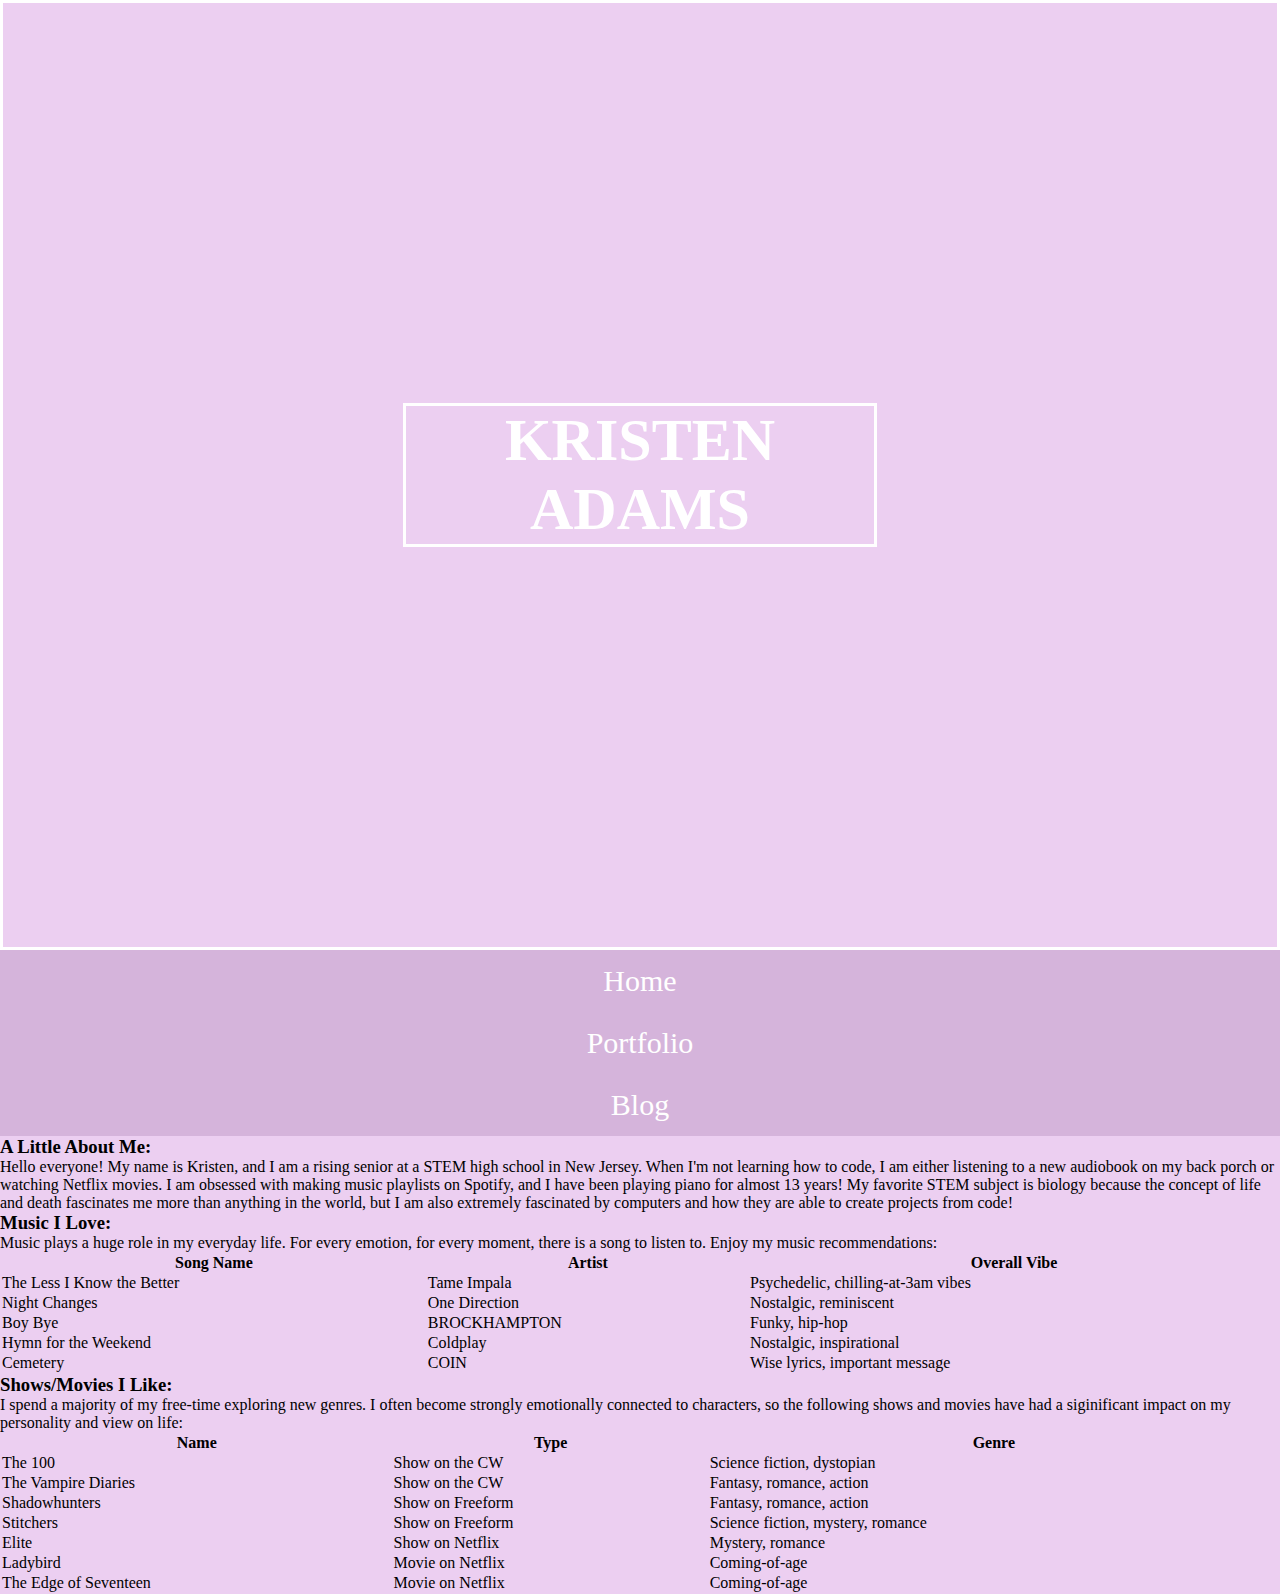
==== index.html @ 0c172a2a "🐦👔 Checkpoint ./styles.css:20595765/3504 ./index.html:20595765/18144" ====
<!DOCTYPE html>
<html>
  <head>
    <!-- added title for my website -->
    <title>KRISTEN ADAMS</title>

    <meta charset="utf-8" />
    <meta http-equiv="X-UA-Compatible" content="IE=edge" />
    <meta name="viewport" content="width=device-width, initial-scale=1" />
    <link rel="stylesheet" href="/styles.css" />
    <script src="/script.js" defer></script>
  </head>

  <body>
    <!-- added heading with the name of my website -->
    <div class="header">
      <h1 style="border: 3px; border-style:solid; border-color:#FFFFFF;">KRISTEN ADAMS</h1>
    </div>
    <div>
      <nav>
        <ul>
          <li><a href="index.html">Home</a></li>
          <li><a href="portfolio.html">Portfolio</a></li>
          <li><a href="blog.html">Blog</a></li>
        </ul>
      </nav>
    </div>
    <div>
      <h3>
        A Little About Me:
      </h3>
    </div>
    <div>
      <p>
        Hello everyone! My name is Kristen, and I am a rising senior at a STEM
        high school in New Jersey. When I'm not learning how to code, I am
        either listening to a new audiobook on my back porch or watching Netflix
        movies. I am obsessed with making music playlists on Spotify, and I have
        been playing piano for almost 13 years! My favorite STEM subject is
        biology because the concept of life and death fascinates me more than
        anything in the world, but I am also extremely fascinated by computers
        and how they are able to create projects from code!
      </p>
    </div>

    <!-- added table with my favorite music -->

    <div>
      <h3>
        Music I Love:
      </h3>

      <p>
        Music plays a huge role in my everyday life. For every emotion, for
        every moment, there is a song to listen to. Enjoy my music
        recommendations:
      </p>
      <table style="width:100%">
        <tr>
          <th>Song Name</th>
          <th>Artist</th>
          <th>Overall Vibe</th>
        </tr>
        <tr>
          <td>The Less I Know the Better</td>
          <td>Tame Impala</td>
          <td>Psychedelic, chilling-at-3am vibes</td>
        </tr>
        <tr>
          <td>Night Changes</td>
          <td>One Direction</td>
          <td>Nostalgic, reminiscent</td>
        </tr>
        <tr>
          <td>Boy Bye</td>
          <td>BROCKHAMPTON</td>
          <td>Funky, hip-hop</td>
        </tr>
        <tr>
          <td>Hymn for the Weekend</td>
          <td>Coldplay</td>
          <td>Nostalgic, inspirational</td>
        </tr>
        <tr>
          <td>Cemetery</td>
          <td>COIN</td>
          <td>Wise lyrics, important message</td>
        </tr>
      </table>
    </div>
    <!-- added table with my favorite shows and movies -->
    <div>
      <h3>
        Shows/Movies I Like:
      </h3>

      <p>
        I spend a majority of my free-time exploring new genres. I often become
        strongly emotionally connected to characters, so the following shows and
        movies have had a siginificant impact on my personality and view on
        life:
      </p>
      <table style="width:100%">
        <tr>
          <th>Name</th>
          <th>Type</th>
          <th>Genre</th>
        </tr>
        <tr>
          <td>The 100</td>
          <td>Show on the CW</td>
          <td>Science fiction, dystopian</td>
        </tr>
        <tr>
          <td>The Vampire Diaries</td>
          <td>Show on the CW</td>
          <td>Fantasy, romance, action</td>
        </tr>
        <tr>
          <td>Shadowhunters</td>
          <td>Show on Freeform</td>
          <td>Fantasy, romance, action</td>
        </tr>
        <tr>
          <td>Stitchers</td>
          <td>Show on Freeform</td>
          <td>Science fiction, mystery, romance</td>
        </tr>
        <tr>
          <td>Elite</td>
          <td>Show on Netflix</td>
          <td>Mystery, romance</td>
        </tr>
        <tr>
          <td>Ladybird</td>
          <td>Movie on Netflix</td>
          <td>Coming-of-age</td>
        </tr>
        <tr>
          <td>The Edge of Seventeen</td>
          <td>Movie on Netflix</td>
          <td>Coming-of-age</td>
        </tr>
      </table>
    </div>

    <!-- added a navigation bar  -->
  </body>
</html>
---- styles.css ----
/* added a background color or image to my website */
body {
  background-color: #ECCFF1;
}

h1 {
  color: #FFFFFF;
}

/* created a new style rule by the class attribute and style the header section(s) of my website */

h1 {
  text-align: center;
}

.header {
  padding: 400px;
  text-align: center;
  background-image: url("https://images-wixmp-ed30a86b8c4ca887773594c2.wixmp.com/f/2c71f31c-d62e-4c14-b189-42d2fa1e0046/dai2dfu-a92854d5-e26d-4ce8-ab96-c2e6dd7eeb58.gif?token=eyJ0eXAiOiJKV1QiLCJhbGciOiJIUzI1NiJ9.[base64].uY4KTgnmHobpJOAPgvZVEu3hcrw4bLGT6WrN8XZlirE");
  color: white;
  font-size: 30px;
  border: 3px solid white;
}

/* for the navigation bar */

li {
  display: inline;
  float: center;
}

ul {
  list-style-type: none;
  margin: 0;
  padding: 0;
  overflow: hidden;
  background-color: #D5B4DB;
}

li a {
  display: block;
  color: white;
  text-align: center;
  padding: 14px 16px;
  text-decoration: none;
  font-size: 30px;
}

li a:hover {
  background-color: #111;
}

/* used the * selector to reset the margin and padding to 0px */

* {
  margin: 0px;
  padding: 0px;
}

/*TODO: Add styling rules for the text and images on your website.*/

/*TODO: Style the Nav Bar by selecting the u1, li, and li a elements*/

/*TODO: Create a Flexbox to create a responsive layout. Use the property display: flex;*/
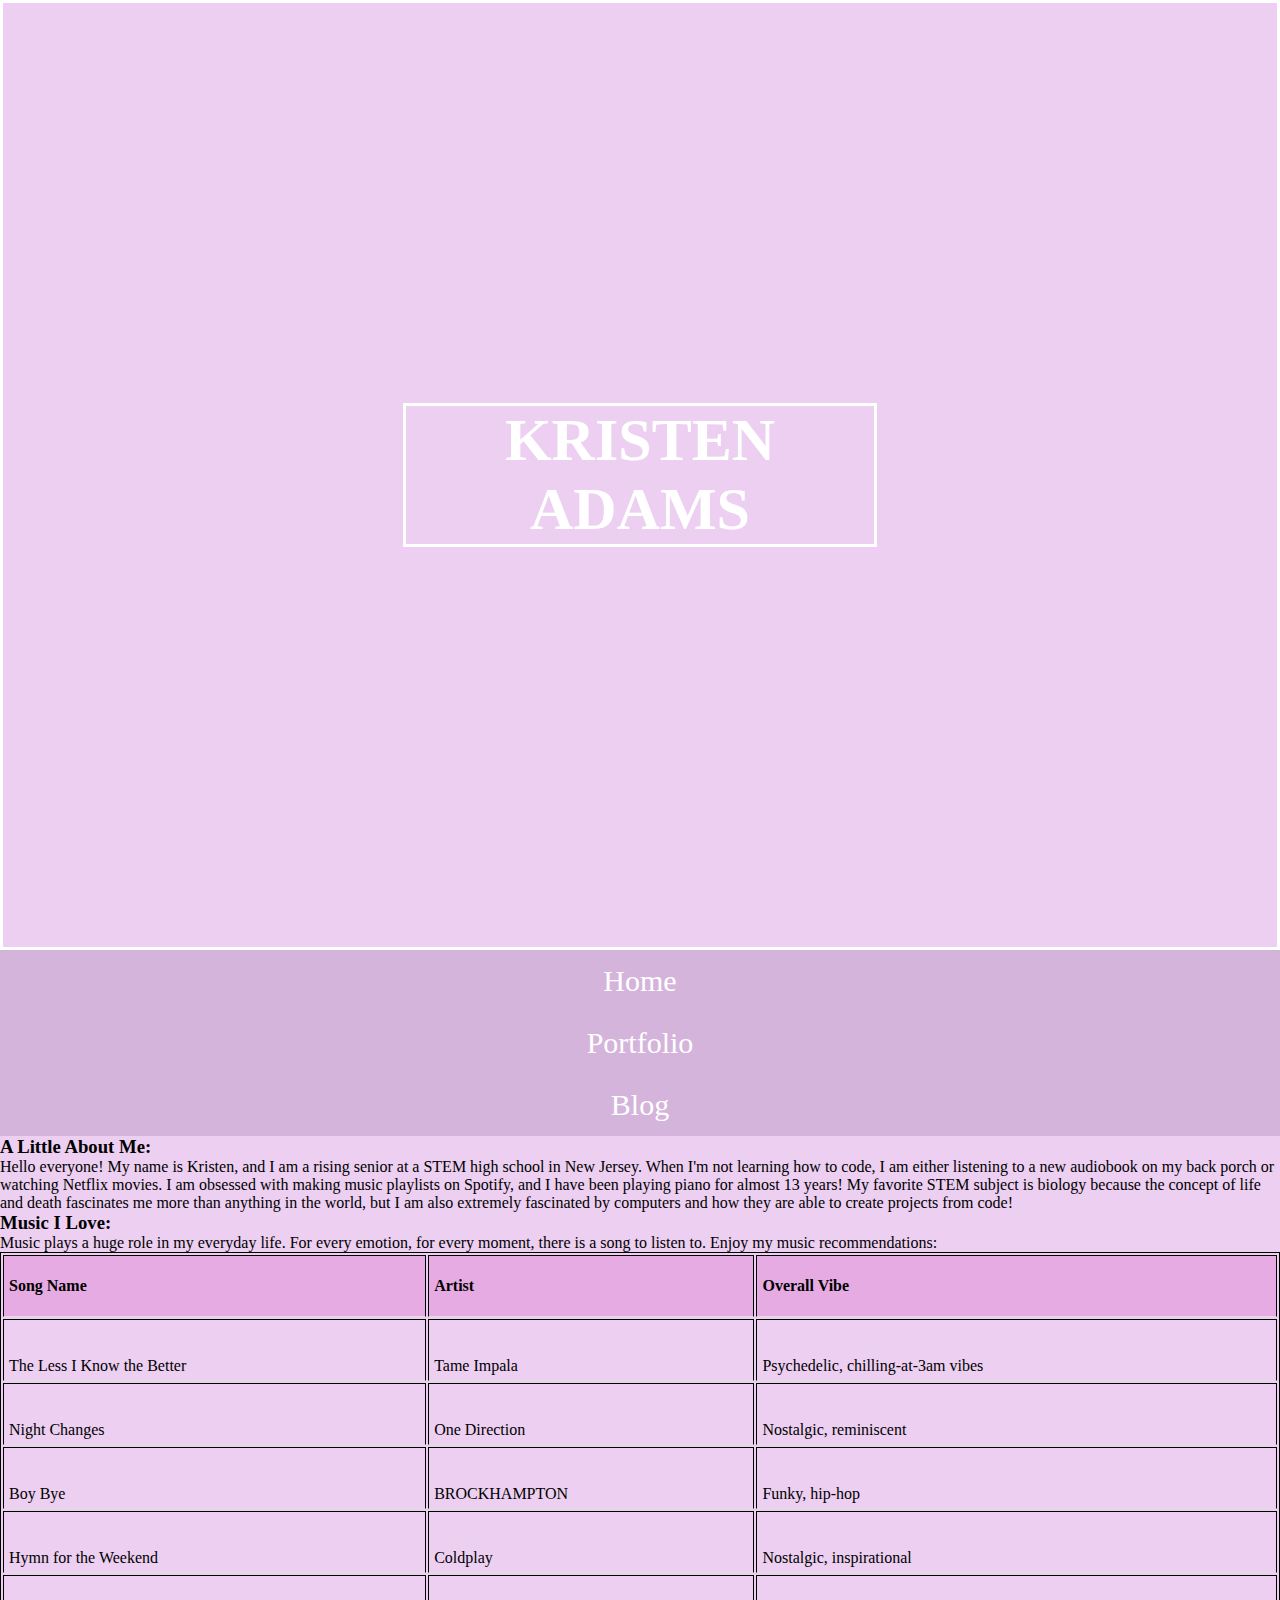
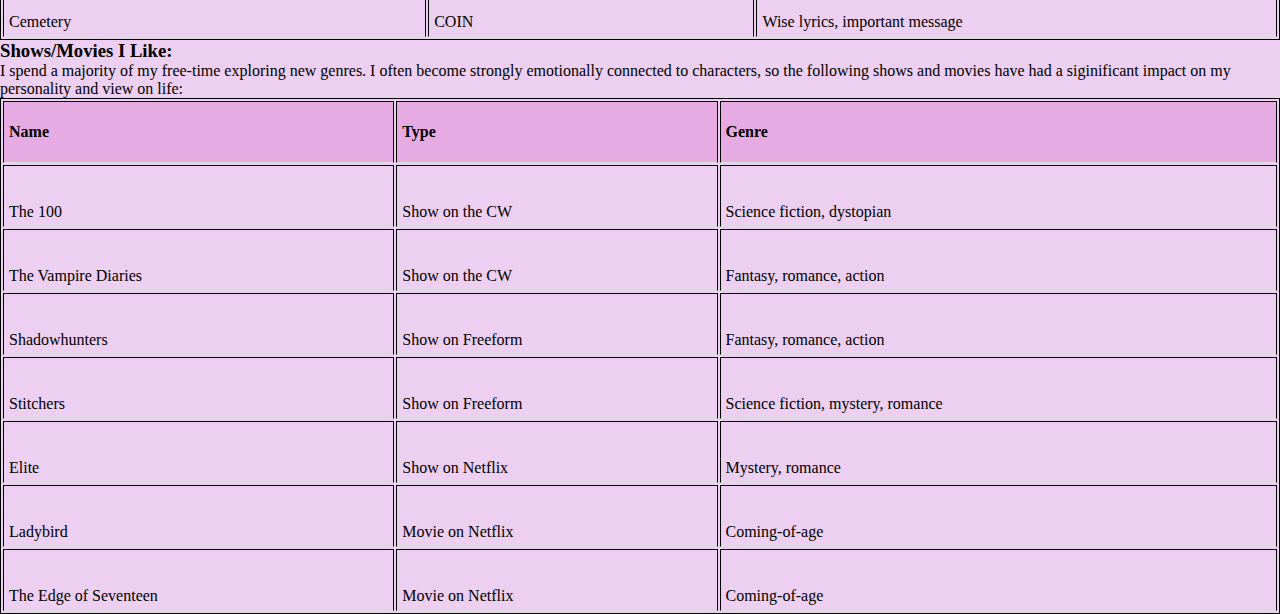
==== commit 6b15b905: "😬🚴 Checkpoint ./styles.css:20595765/1046 ./index.html:20595765/102 ./portfolio.html:20595765/24 ./bl" ====
--- a/index.html
+++ b/index.html
@@ -17,6 +17,7 @@
       <h1 style="border: 3px; border-style:solid; border-color:#FFFFFF;">KRISTEN ADAMS</h1>
     </div>
     <div>
+    <!-- added a navigation bar  -->
       <nav>
         <ul>
           <li><a href="index.html">Home</a></li>
@@ -144,6 +145,5 @@
       </table>
     </div>
 
-    <!-- added a navigation bar  -->
   </body>
 </html>
--- a/styles.css
+++ b/styles.css
@@ -3,16 +3,13 @@
   background-color: #ECCFF1;
 }
 
+/* adjusted  */
 h1 {
   color: #FFFFFF;
 }
 
-/* created a new style rule by the class attribute and style the header section(s) of my website */
 
-h1 {
-  text-align: center;
-}
-
+/* added background image for header */
 .header {
   padding: 400px;
   text-align: center;
@@ -22,8 +19,8 @@
   border: 3px solid white;
 }
 
+
 /* for the navigation bar */
-
 li {
   display: inline;
   float: center;
@@ -47,11 +44,10 @@
 }
 
 li a:hover {
-  background-color: #111;
+  background-color: #BFB8D3;
 }
 
 /* used the * selector to reset the margin and padding to 0px */
-
 * {
   margin: 0px;
   padding: 0px;
@@ -62,3 +58,47 @@
 /*TODO: Style the Nav Bar by selecting the u1, li, and li a elements*/
 
 /*TODO: Create a Flexbox to create a responsive layout. Use the property display: flex;*/
+
+
+
+/* formatting tables on home page */
+table, th, td {
+  border: 1px solid black;
+}
+
+
+table {
+  width: 100%;
+}
+
+th {
+  height: 50px;
+}
+
+
+th {
+  text-align: left;
+}
+
+td {
+  height: 50px;
+  vertical-align: bottom;
+}
+
+th, td {
+  padding: 5px;
+  text-align: left;
+}
+
+
+th, td {
+  border-bottom: 1px solid #ddd;
+}
+
+tr:hover {background-color: #BFB8D3;}
+
+
+th {
+  background-color: #E7ABE3;
+  color: black;
+}
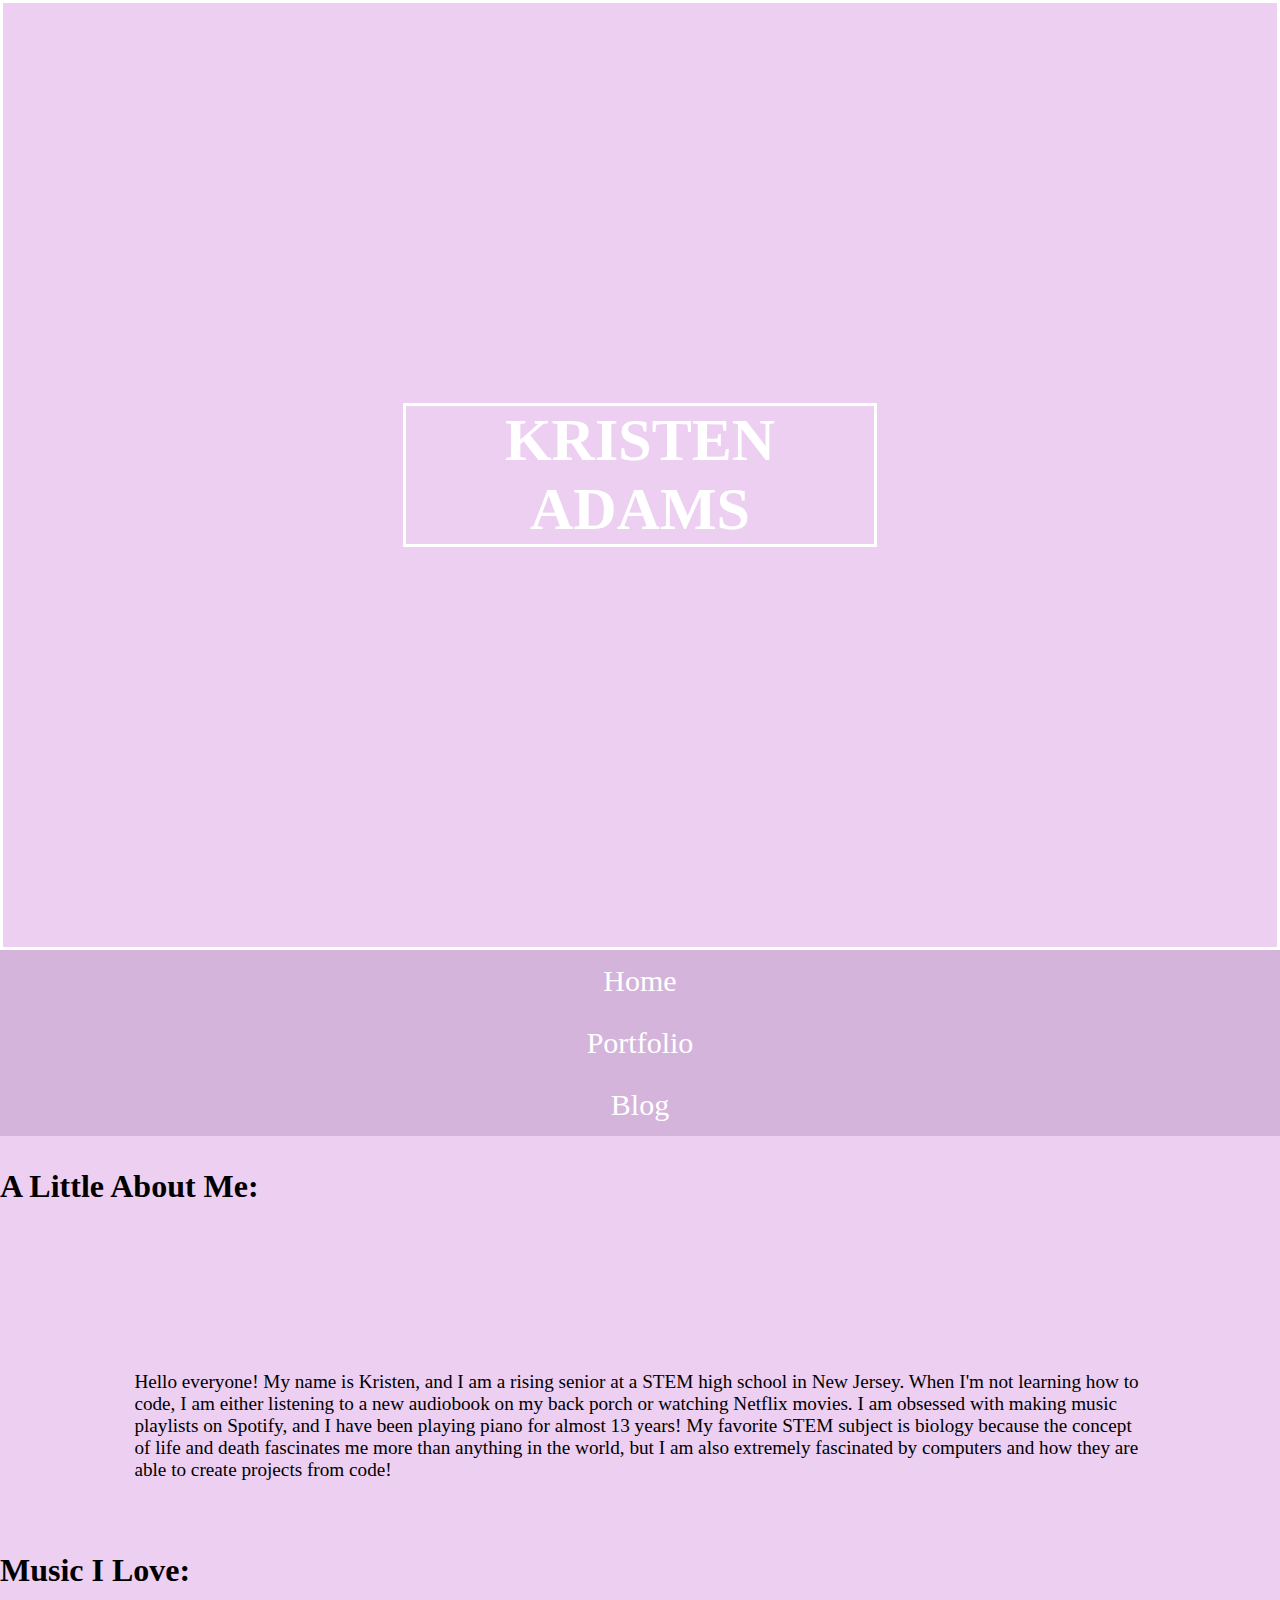
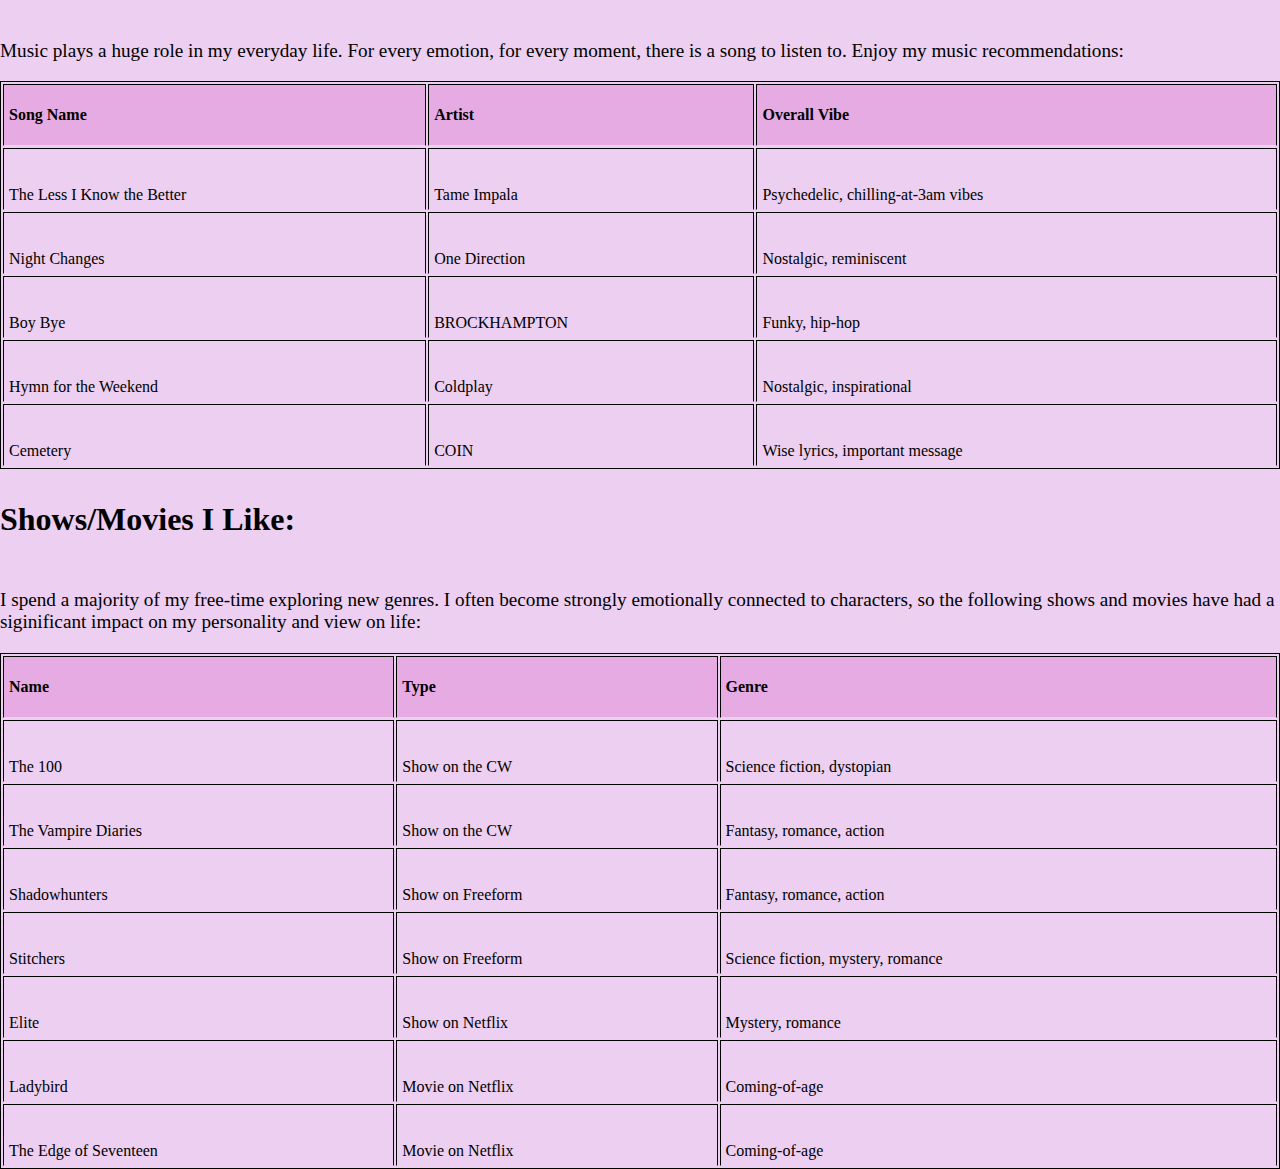
==== commit c80bf13c: "📙⛽️ Checkpoint ./index.html:20595765/8786 ./styles.css:20595765/16756" ====
--- a/index.html
+++ b/index.html
@@ -14,10 +14,12 @@
   <body>
     <!-- added heading with the name of my website -->
     <div class="header">
-      <h1 style="border: 3px; border-style:solid; border-color:#FFFFFF;">KRISTEN ADAMS</h1>
+      <h1 style="border: 3px; border-style:solid; border-color:#FFFFFF;">
+        KRISTEN ADAMS
+      </h1>
     </div>
     <div>
-    <!-- added a navigation bar  -->
+      <!-- added a navigation bar  -->
       <nav>
         <ul>
           <li><a href="index.html">Home</a></li>
@@ -27,12 +29,12 @@
       </nav>
     </div>
     <div>
-      <h3>
+      <h3 style="border-left: 7em 7em 2em 7em">
         A Little About Me:
       </h3>
     </div>
     <div>
-      <p>
+      <p style="padding: 7em 7em 2em 7em; border-width: 2px; border-color: black;">
         Hello everyone! My name is Kristen, and I am a rising senior at a STEM
         high school in New Jersey. When I'm not learning how to code, I am
         either listening to a new audiobook on my back porch or watching Netflix
@@ -144,6 +146,5 @@
         </tr>
       </table>
     </div>
-
   </body>
 </html>
--- a/styles.css
+++ b/styles.css
@@ -2,12 +2,6 @@
 body {
   background-color: #ECCFF1;
 }
-
-/* adjusted  */
-h1 {
-  color: #FFFFFF;
-}
-
 
 /* added background image for header */
 .header {
@@ -18,7 +12,6 @@
   font-size: 30px;
   border: 3px solid white;
 }
-
 
 /* for the navigation bar */
 li {
@@ -59,13 +52,12 @@
 
 /*TODO: Create a Flexbox to create a responsive layout. Use the property display: flex;*/
 
-
-
 /* formatting tables on home page */
-table, th, td {
+table,
+th,
+td {
   border: 1px solid black;
 }
-
 
 table {
   width: 100%;
@@ -74,7 +66,6 @@
 th {
   height: 50px;
 }
-
 
 th {
   text-align: left;
@@ -85,20 +76,38 @@
   vertical-align: bottom;
 }
 
-th, td {
+th,
+td {
   padding: 5px;
   text-align: left;
 }
 
-
-th, td {
+th,
+td {
   border-bottom: 1px solid #ddd;
 }
 
-tr:hover {background-color: #BFB8D3;}
-
+tr:hover {
+  background-color: #BFB8D3;
+}
 
 th {
   background-color: #E7ABE3;
   color: black;
 }
+
+/* adding styling rules for the text on my website.*/
+
+p {
+  font-size: 1.2em;
+  color: ##22083D;
+  padding-top: 1em;
+  padding-bottom: 1em;
+}
+
+h3 {
+  font-size: 2em;
+  color: ##22083D;
+  padding-top: 1em;
+  padding-bottom: 1em;
+}
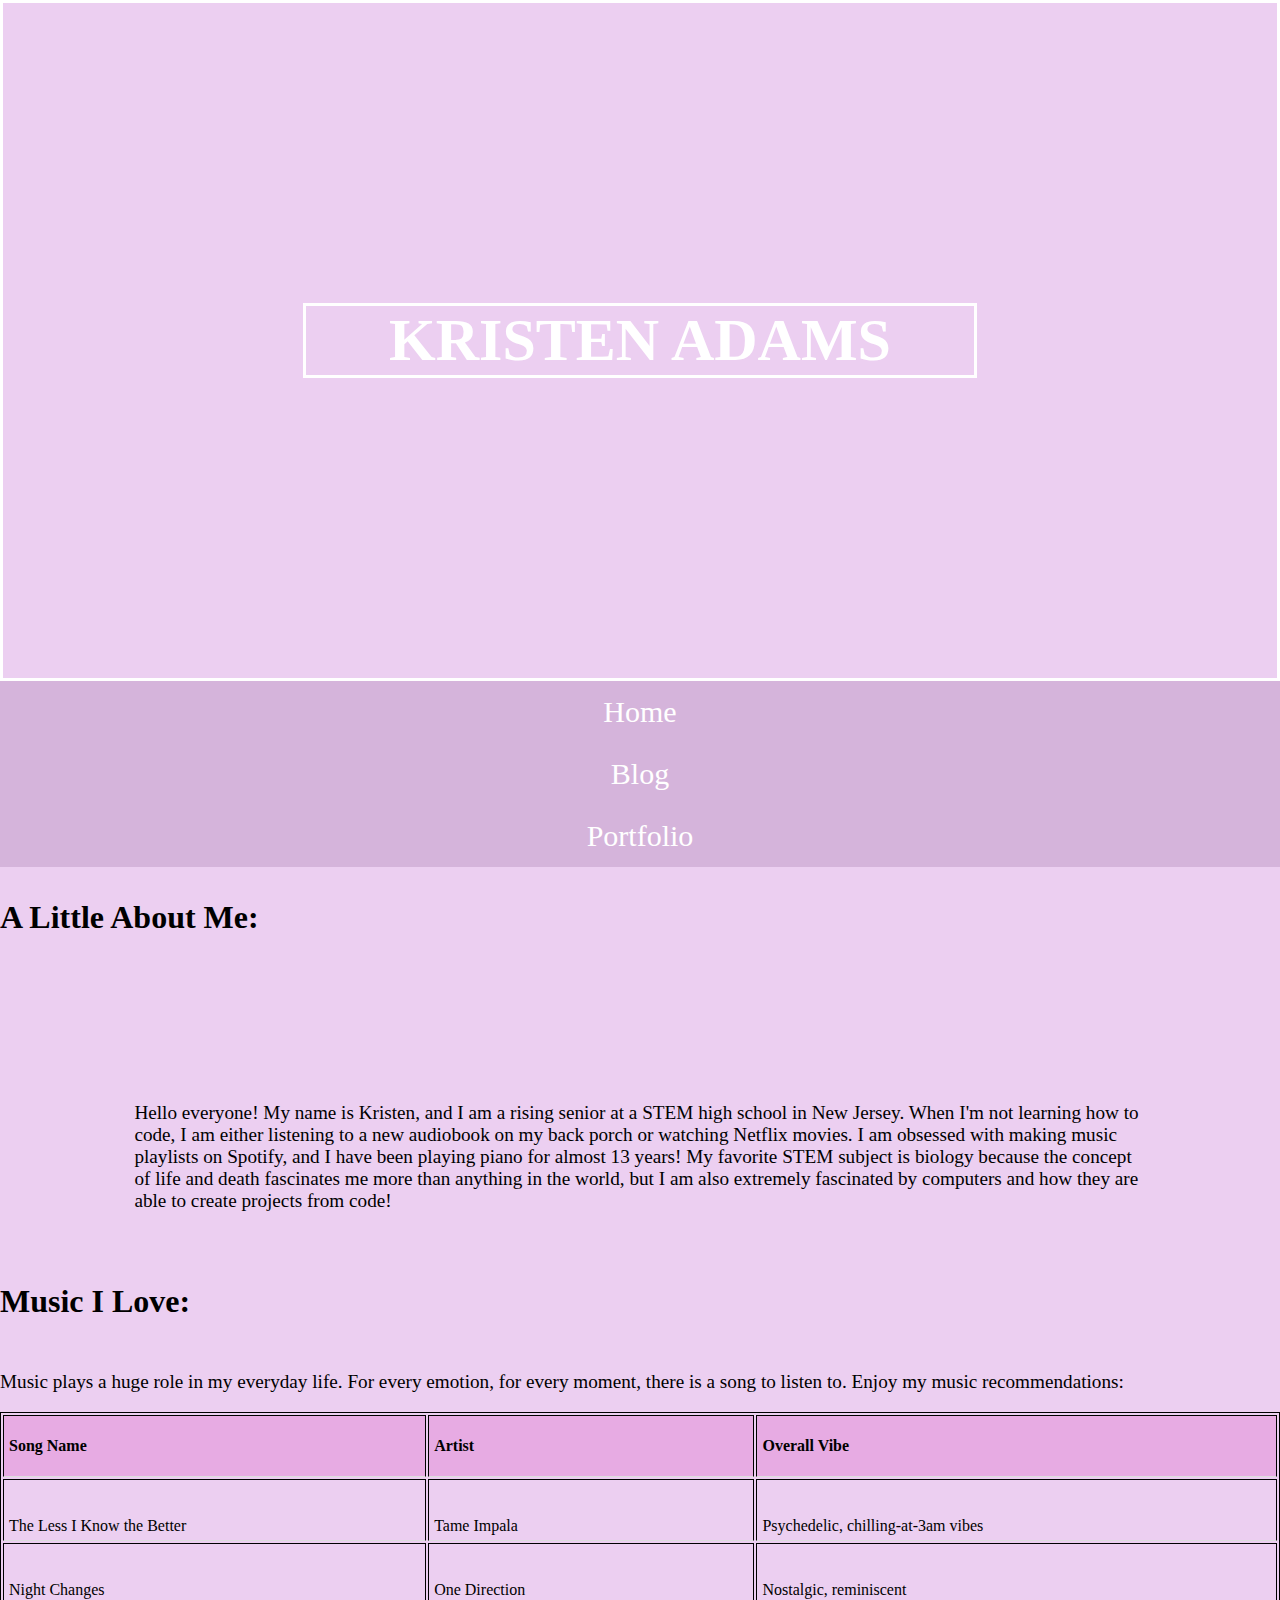
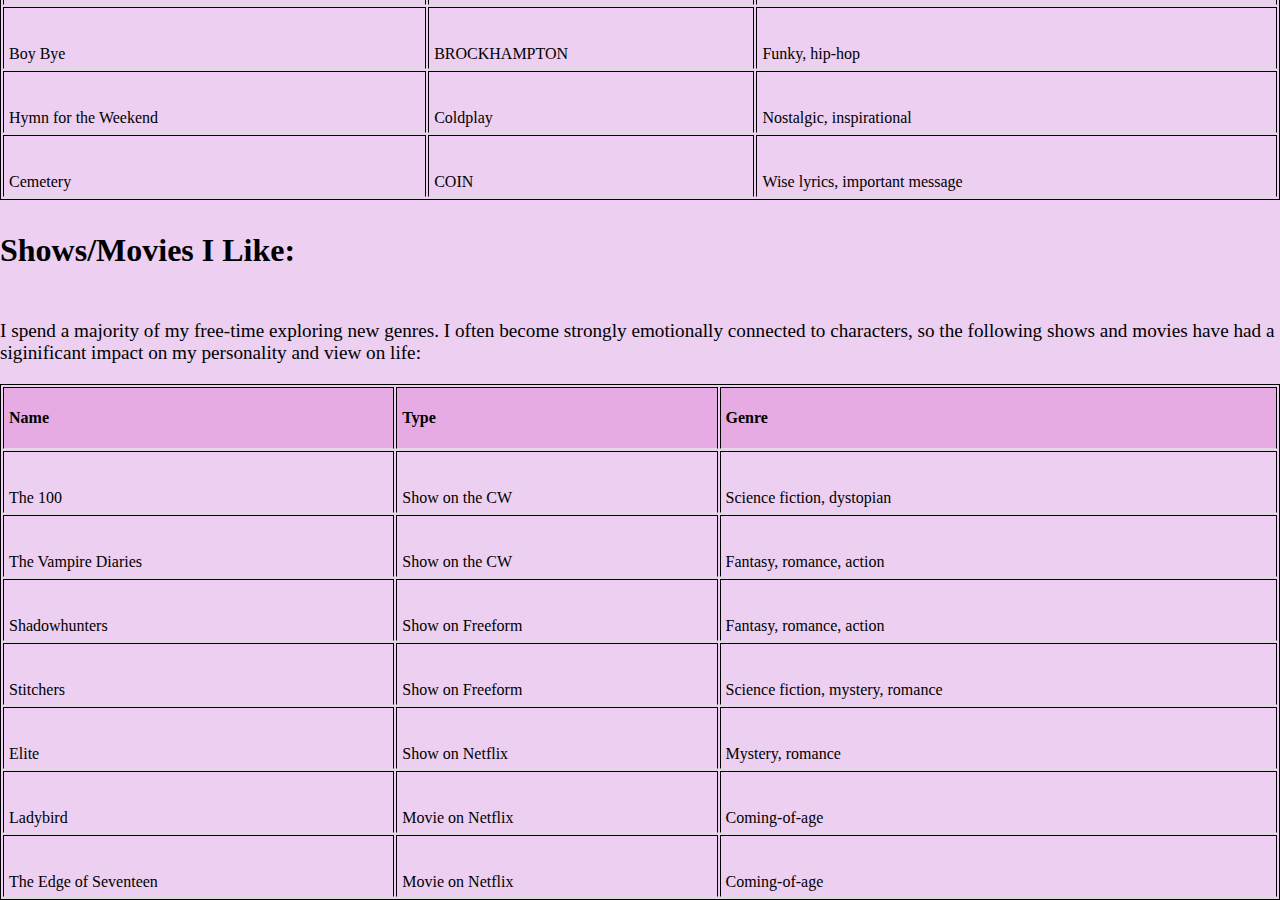
==== commit 6d3c2ef7: "🙌🎀 Checkpoint ./styles.css:20595765/669 ./portfolio.html:20595765/2918 ./index.html:20595765/54 ./bl" ====
--- a/index.html
+++ b/index.html
@@ -23,8 +23,8 @@
       <nav>
         <ul>
           <li><a href="index.html">Home</a></li>
+          <li><a href="blog.html">Blog</a></li>
           <li><a href="portfolio.html">Portfolio</a></li>
-          <li><a href="blog.html">Blog</a></li>
         </ul>
       </nav>
     </div>
--- a/styles.css
+++ b/styles.css
@@ -5,7 +5,7 @@
 
 /* added background image for header */
 .header {
-  padding: 400px;
+  padding: 300px;
   text-align: center;
   background-image: url("https://images-wixmp-ed30a86b8c4ca887773594c2.wixmp.com/f/2c71f31c-d62e-4c14-b189-42d2fa1e0046/dai2dfu-a92854d5-e26d-4ce8-ab96-c2e6dd7eeb58.gif?token=eyJ0eXAiOiJKV1QiLCJhbGciOiJIUzI1NiJ9.[base64].uY4KTgnmHobpJOAPgvZVEu3hcrw4bLGT6WrN8XZlirE");
   color: white;
@@ -13,7 +13,25 @@
   border: 3px solid white;
 }
 
-/* for the navigation bar */
+.blog-header {
+  padding: 200px;
+  text-align: center;
+  background-image: url("https://data.whicdn.com/images/258515697/original.gif");
+  color: white;
+  font-size: 30px;
+  border: 3px solid white;
+}
+
+.port-header {
+  padding: 150px;
+  text-align: center;
+  background-image: url("https://i.pinimg.com/originals/5a/2b/90/5a2b903ceda31d8b5b39a0234420e5c7.gif");
+  color: white;
+  font-size: 30px;
+  border: 3px solid white;
+}
+
+/* styling the Nav Bar by selecting the u1, li, and li a elements */
 li {
   display: inline;
   float: center;
@@ -48,9 +66,9 @@
 
 /*TODO: Add styling rules for the text and images on your website.*/
 
-/*TODO: Style the Nav Bar by selecting the u1, li, and li a elements*/
 
 /*TODO: Create a Flexbox to create a responsive layout. Use the property display: flex;*/
+
 
 /* formatting tables on home page */
 table,
@@ -111,3 +129,10 @@
   padding-top: 1em;
   padding-bottom: 1em;
 }
+
+
+/* fonts */
+.lato {
+  font-family: 'Lato', sans-serif;
+}
+
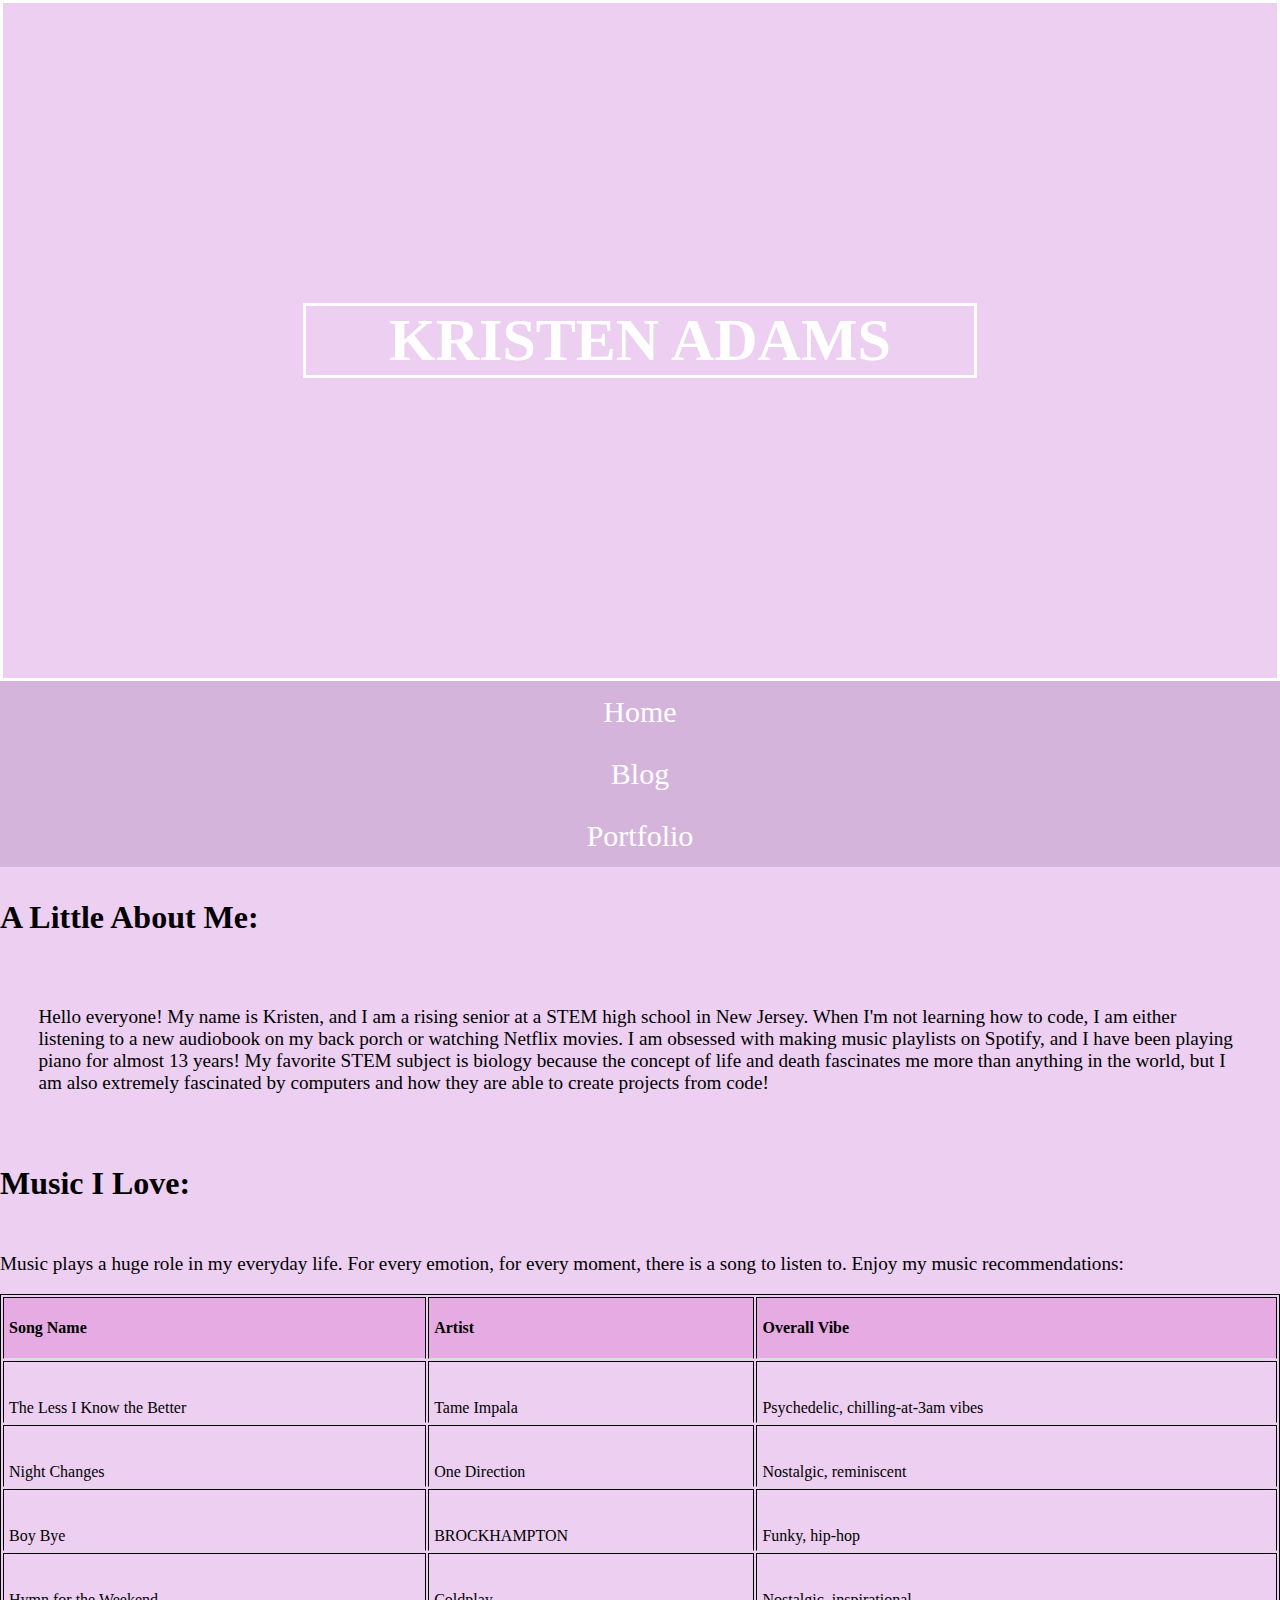
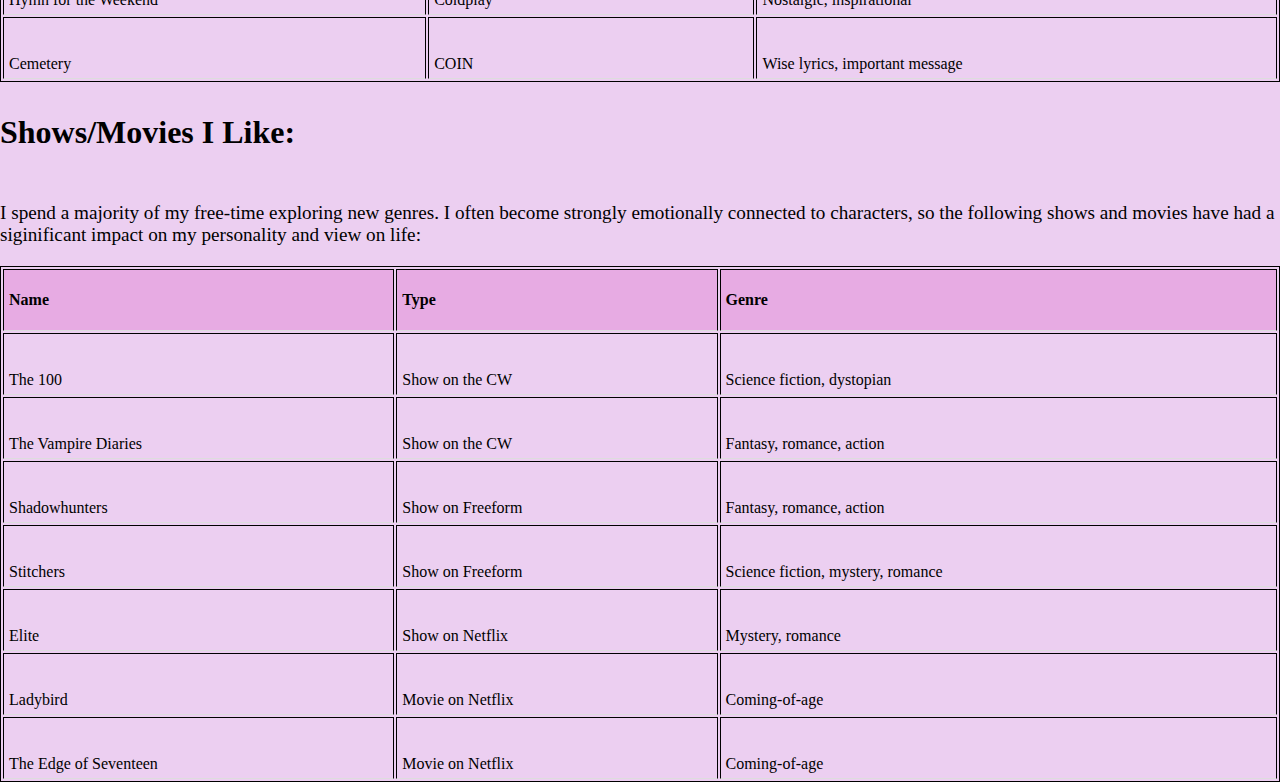
==== commit bbc0a8c3: "🍵🏯 Checkpoint ./styles.css:20595765/895 ./index.html:20595765/134" ====
--- a/index.html
+++ b/index.html
@@ -29,12 +29,12 @@
       </nav>
     </div>
     <div>
-      <h3 style="border-left: 7em 7em 2em 7em">
+      <h3 class="big-title">
         A Little About Me:
       </h3>
     </div>
-    <div>
-      <p style="padding: 7em 7em 2em 7em; border-width: 2px; border-color: black;">
+    <div class="lora">
+      <p style="padding: 2em 2em 2em 2em; border-width: 2px; border-color: black;">
         Hello everyone! My name is Kristen, and I am a rising senior at a STEM
         high school in New Jersey. When I'm not learning how to code, I am
         either listening to a new audiobook on my back porch or watching Netflix
--- a/styles.css
+++ b/styles.css
@@ -66,9 +66,14 @@
 
 /*TODO: Add styling rules for the text and images on your website.*/
 
+/* created a Flexbox to create a responsive layout*/
 
-/*TODO: Create a Flexbox to create a responsive layout. Use the property display: flex;*/
-
+.container {
+  display: flex;
+  flex-direction: row;
+  flex-wrap: wrap;
+  justify-content: space-around;
+}
 
 /* formatting tables on home page */
 table,
@@ -130,9 +135,45 @@
   padding-bottom: 1em;
 }
 
-
 /* fonts */
 .lato {
-  font-family: 'Lato', sans-serif;
+  font-family: "Lato", sans-serif;
 }
 
+.lora{
+  font-family: 'Lora', serif;
+}
+
+/* adding customization for blog page */
+
+.blog-title {
+  padding: 30px;
+  font-size: 15px;
+  text-align: center;
+  background: pink;
+  color: white;
+  border: 3px solid white;
+}
+
+.title {
+  padding: 30px;
+  text-align: left;
+  color: ##22083D;
+}
+
+.date {
+  padding: 30px;
+  text-align: left;
+  color: ##22083D;
+}
+
+.blog-content {
+  padding: 30px;
+  text-align: left;
+  color: ##22083D;
+}
+
+.big-title {
+  style: "border-left: 7em 7em 2em 7em";
+  font-family: 'Lora', serif;
+}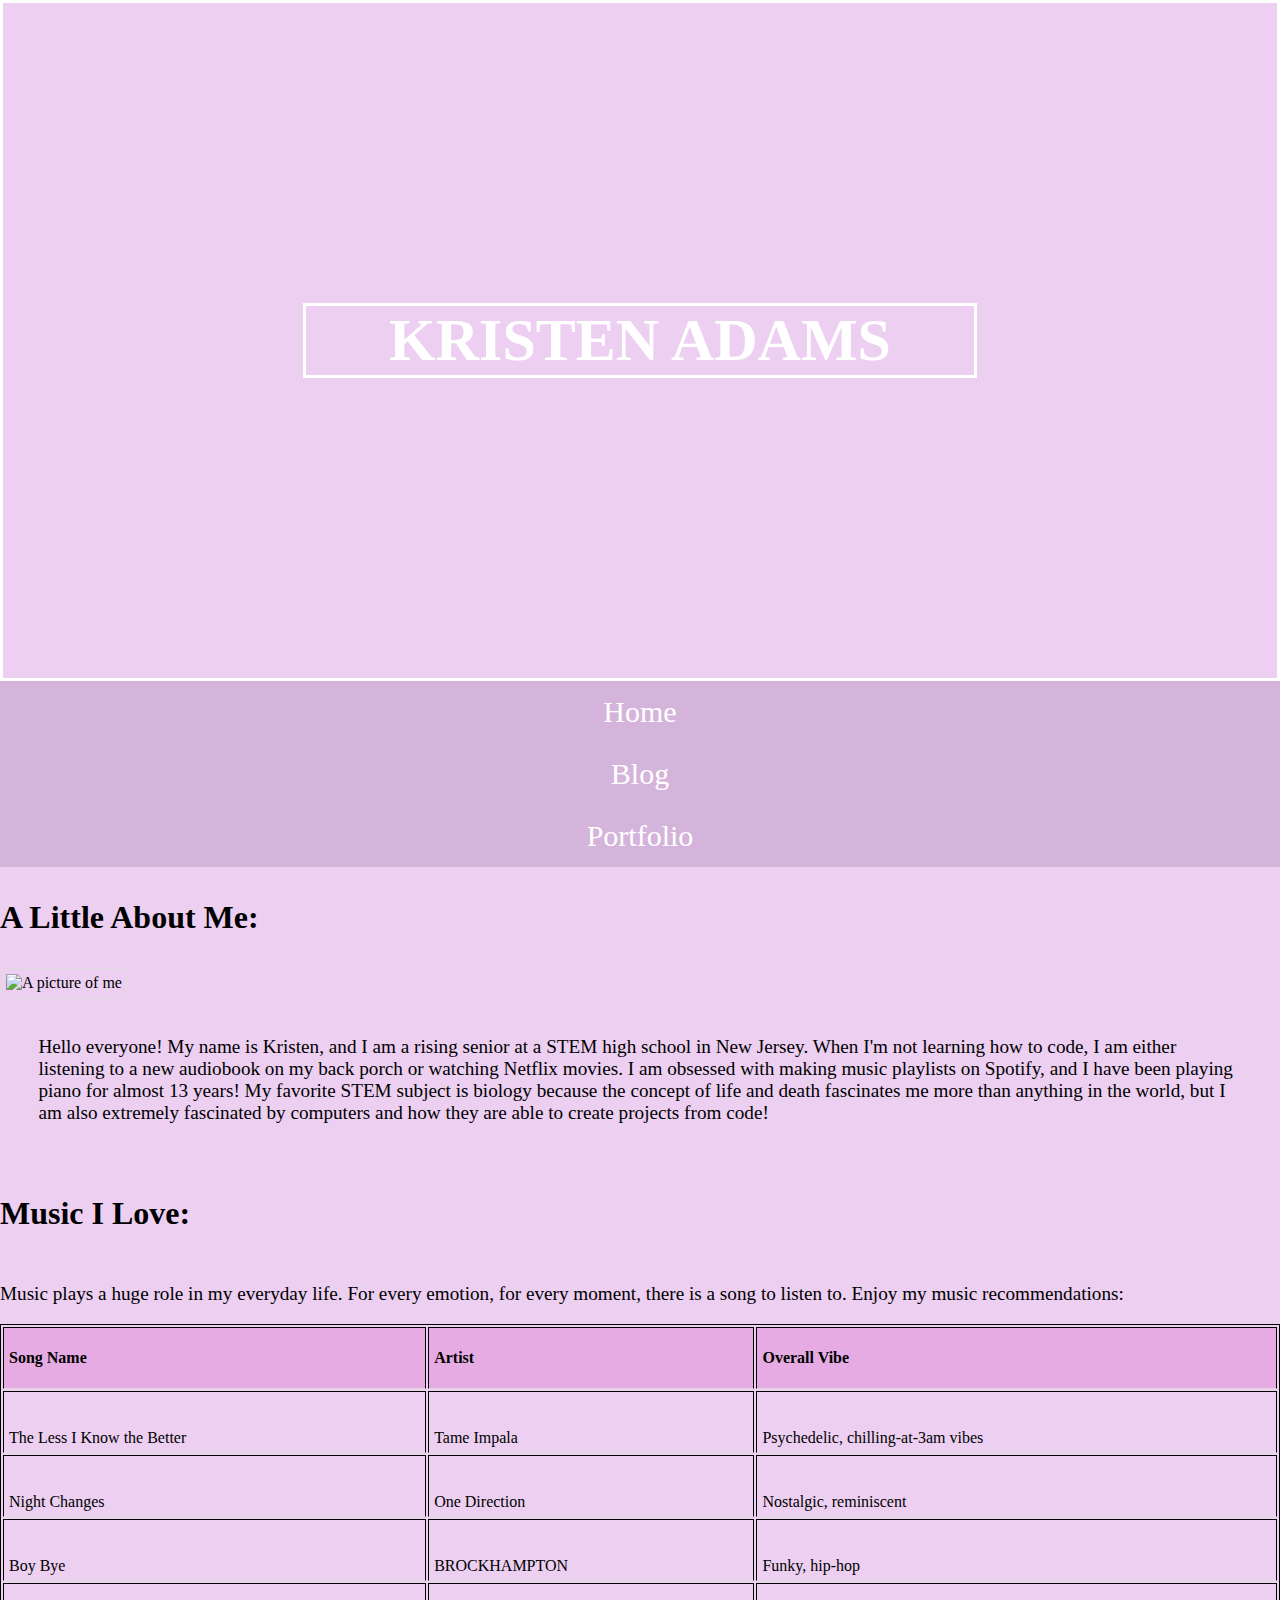
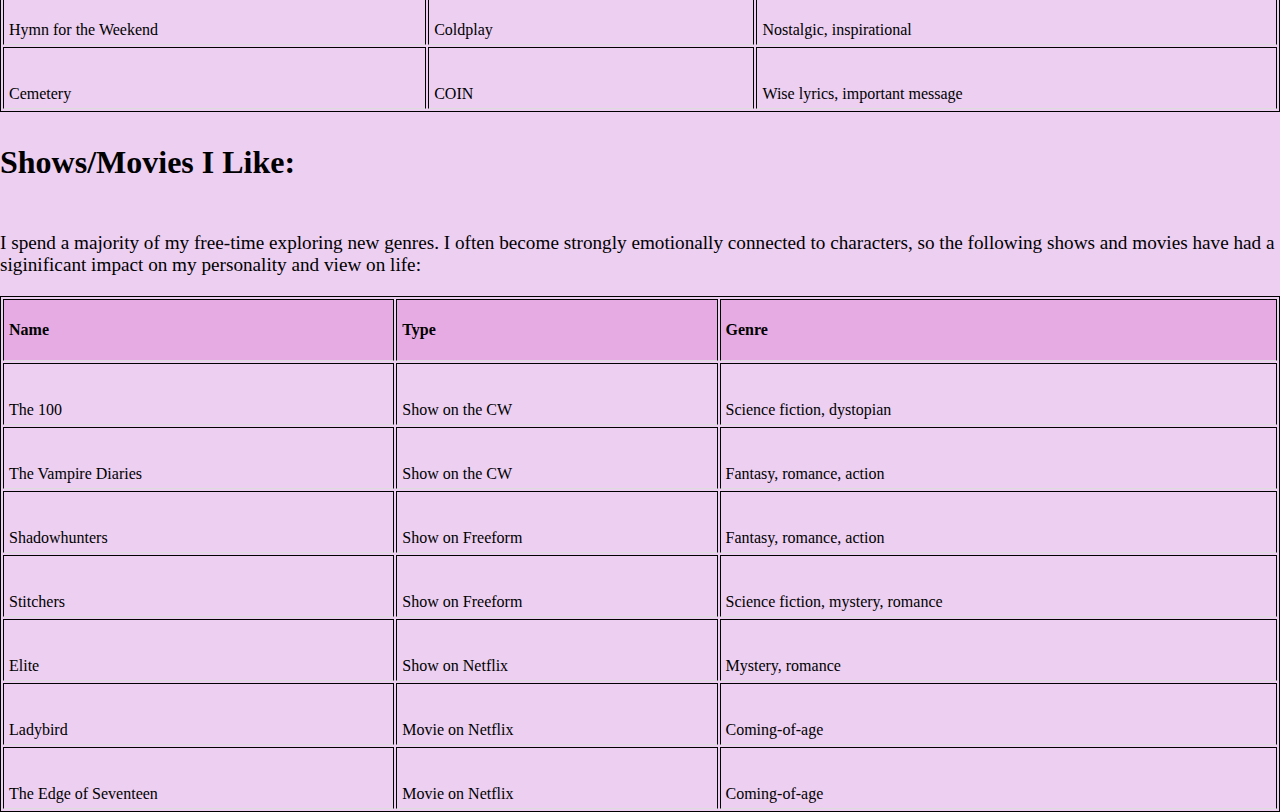
==== commit 6f393058: "🌺🚥 Checkpoint ./styles.css:20595765/635 ./index.html:20595765/18574 ./.glitch-assets:20595765/469" ====
--- a/index.html
+++ b/index.html
@@ -34,7 +34,14 @@
       </h3>
     </div>
     <div class="lora">
-      <p style="padding: 2em 2em 2em 2em; border-width: 2px; border-color: black;">
+      <img
+        src="https://cdn.glitch.com/049336d1-bc45-432a-ab52-64de92e27741%2F86C4439D-FD9D-4938-8FE1-F2C5F40E39C8.jpeg?v=1597208807841"
+        alt="A picture of me"
+      />
+
+      <p
+        style="padding: 2em 2em 2em 2em; border-width: 2px; border-color: black;"
+      >
         Hello everyone! My name is Kristen, and I am a rising senior at a STEM
         high school in New Jersey. When I'm not learning how to code, I am
         either listening to a new audiobook on my back porch or watching Netflix
@@ -49,7 +56,7 @@
     <!-- added table with my favorite music -->
 
     <div>
-      <h3>
+      <h3 class="big-title">
         Music I Love:
       </h3>
 
@@ -93,7 +100,7 @@
     </div>
     <!-- added table with my favorite shows and movies -->
     <div>
-      <h3>
+      <h3 class="big-title">
         Shows/Movies I Like:
       </h3>
 
--- a/styles.css
+++ b/styles.css
@@ -64,7 +64,20 @@
   padding: 0px;
 }
 
-/*TODO: Add styling rules for the text and images on your website.*/
+/* formatting images on my website.*/
+img {
+  border: 1px solid #ddd;
+  border-radius: 10%;
+  padding: 5px;
+  width: 200px;
+  margin-left: auto;
+  flex-wrap: wrap;
+}
+
+img:hover {
+  box-shadow: 0 0 2px 1px rgba(0, 140, 186, 0.5);
+}
+
 
 /* created a Flexbox to create a responsive layout*/
 
@@ -144,6 +157,7 @@
   font-family: 'Lora', serif;
 }
 
+
 /* adding customization for blog page */
 
 .blog-title {
@@ -176,4 +190,6 @@
 .big-title {
   style: "border-left: 7em 7em 2em 7em";
   font-family: 'Lora', serif;
-}+}
+
+
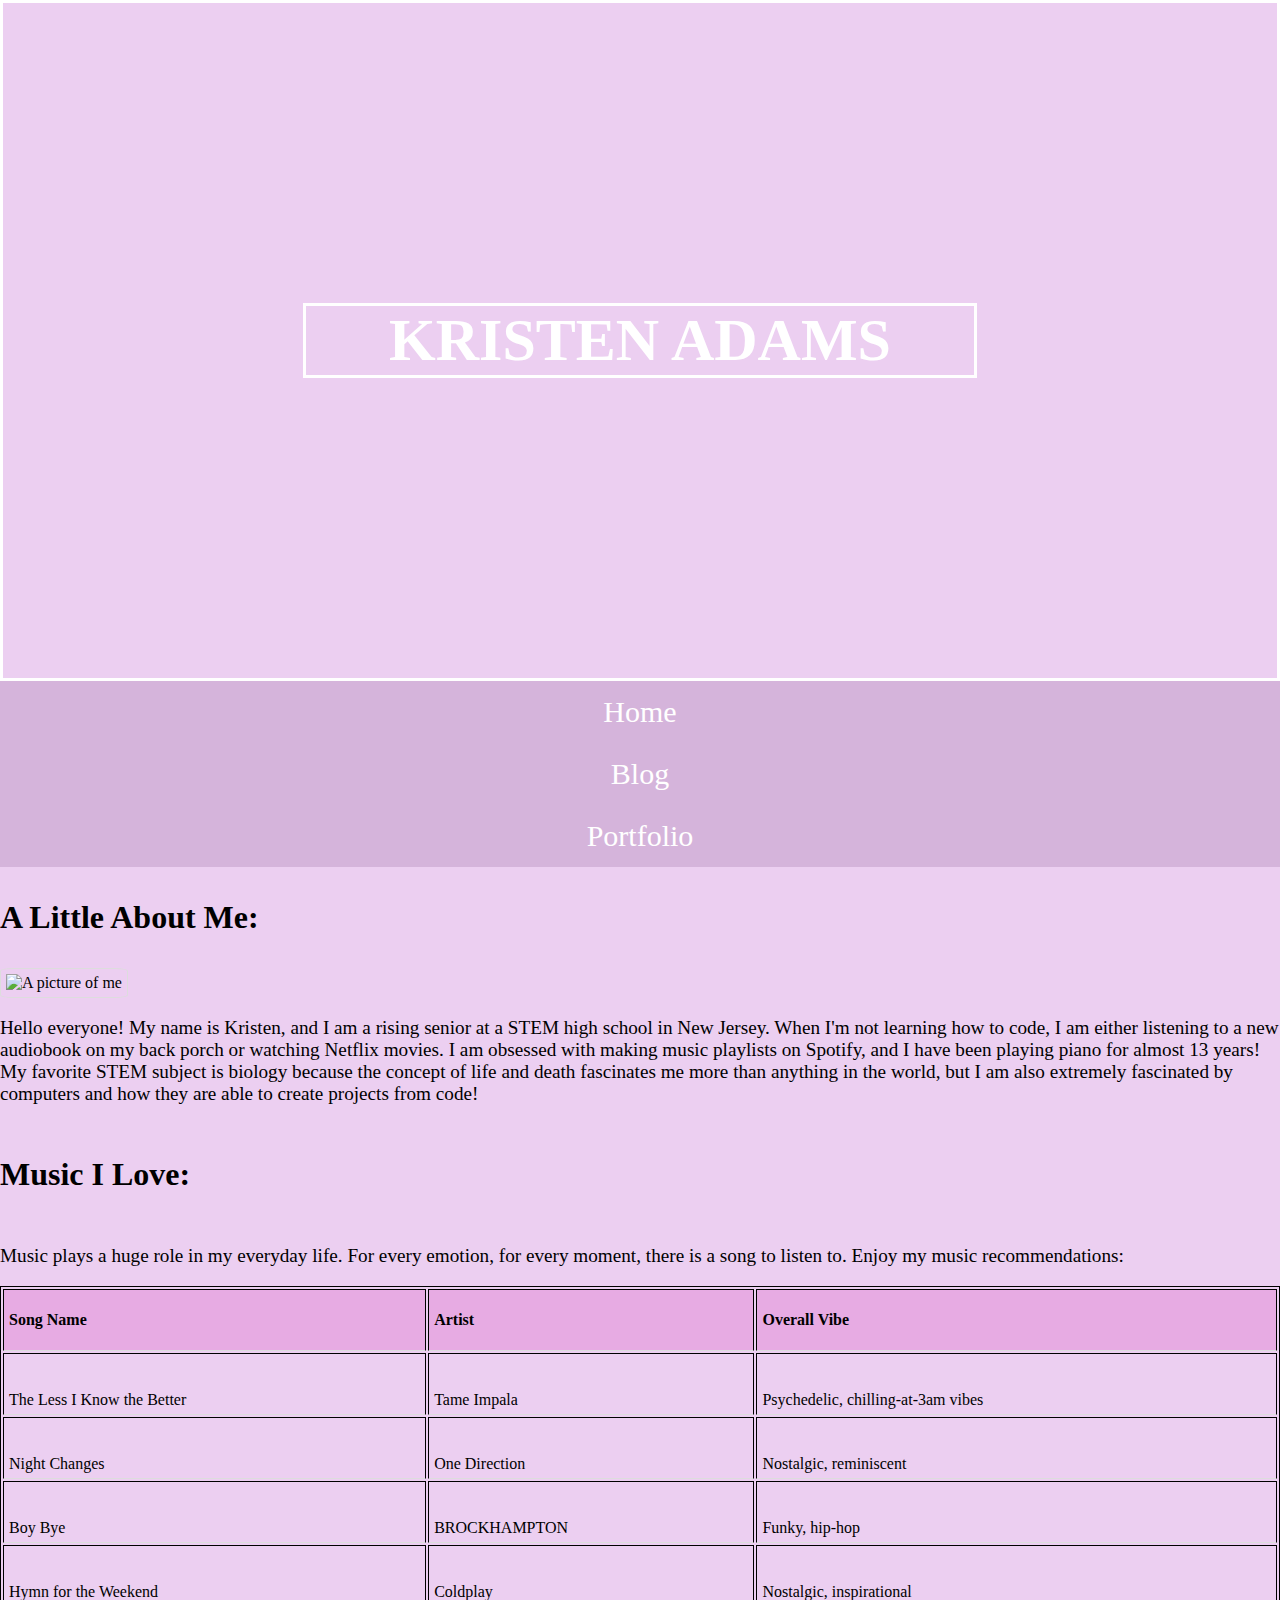
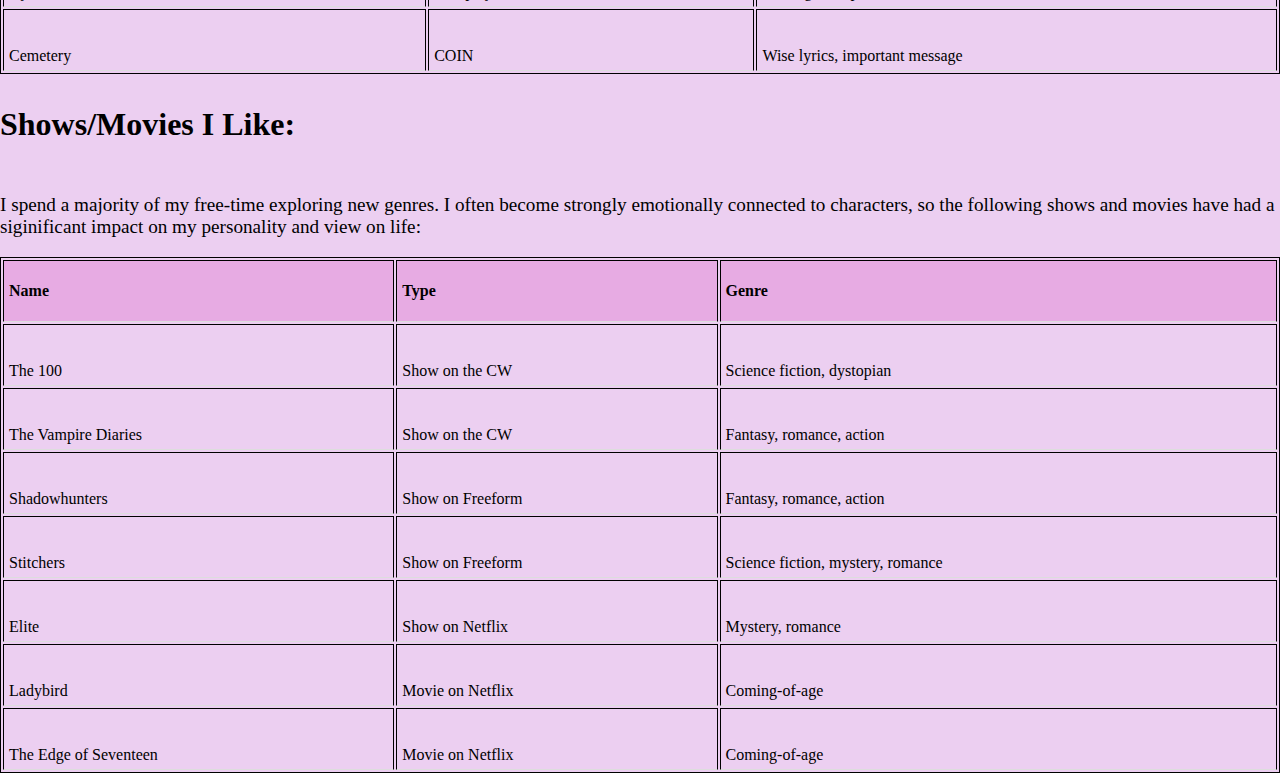
==== commit 1ce37798: "🦃💸 Checkpoint ./index.html:20595765/161 ./styles.css:20595765/285" ====
--- a/index.html
+++ b/index.html
@@ -39,9 +39,7 @@
         alt="A picture of me"
       />
 
-      <p
-        style="padding: 2em 2em 2em 2em; border-width: 2px; border-color: black;"
-      >
+      <p >
         Hello everyone! My name is Kristen, and I am a rising senior at a STEM
         high school in New Jersey. When I'm not learning how to code, I am
         either listening to a new audiobook on my back porch or watching Netflix
--- a/styles.css
+++ b/styles.css
@@ -192,4 +192,8 @@
   font-family: 'Lora', serif;
 }
 
+.about {
+  style="padding: 2em 2em 2em 2em; border-width: 2px; border-color: black;" 
+  text-align: right;
+}
 
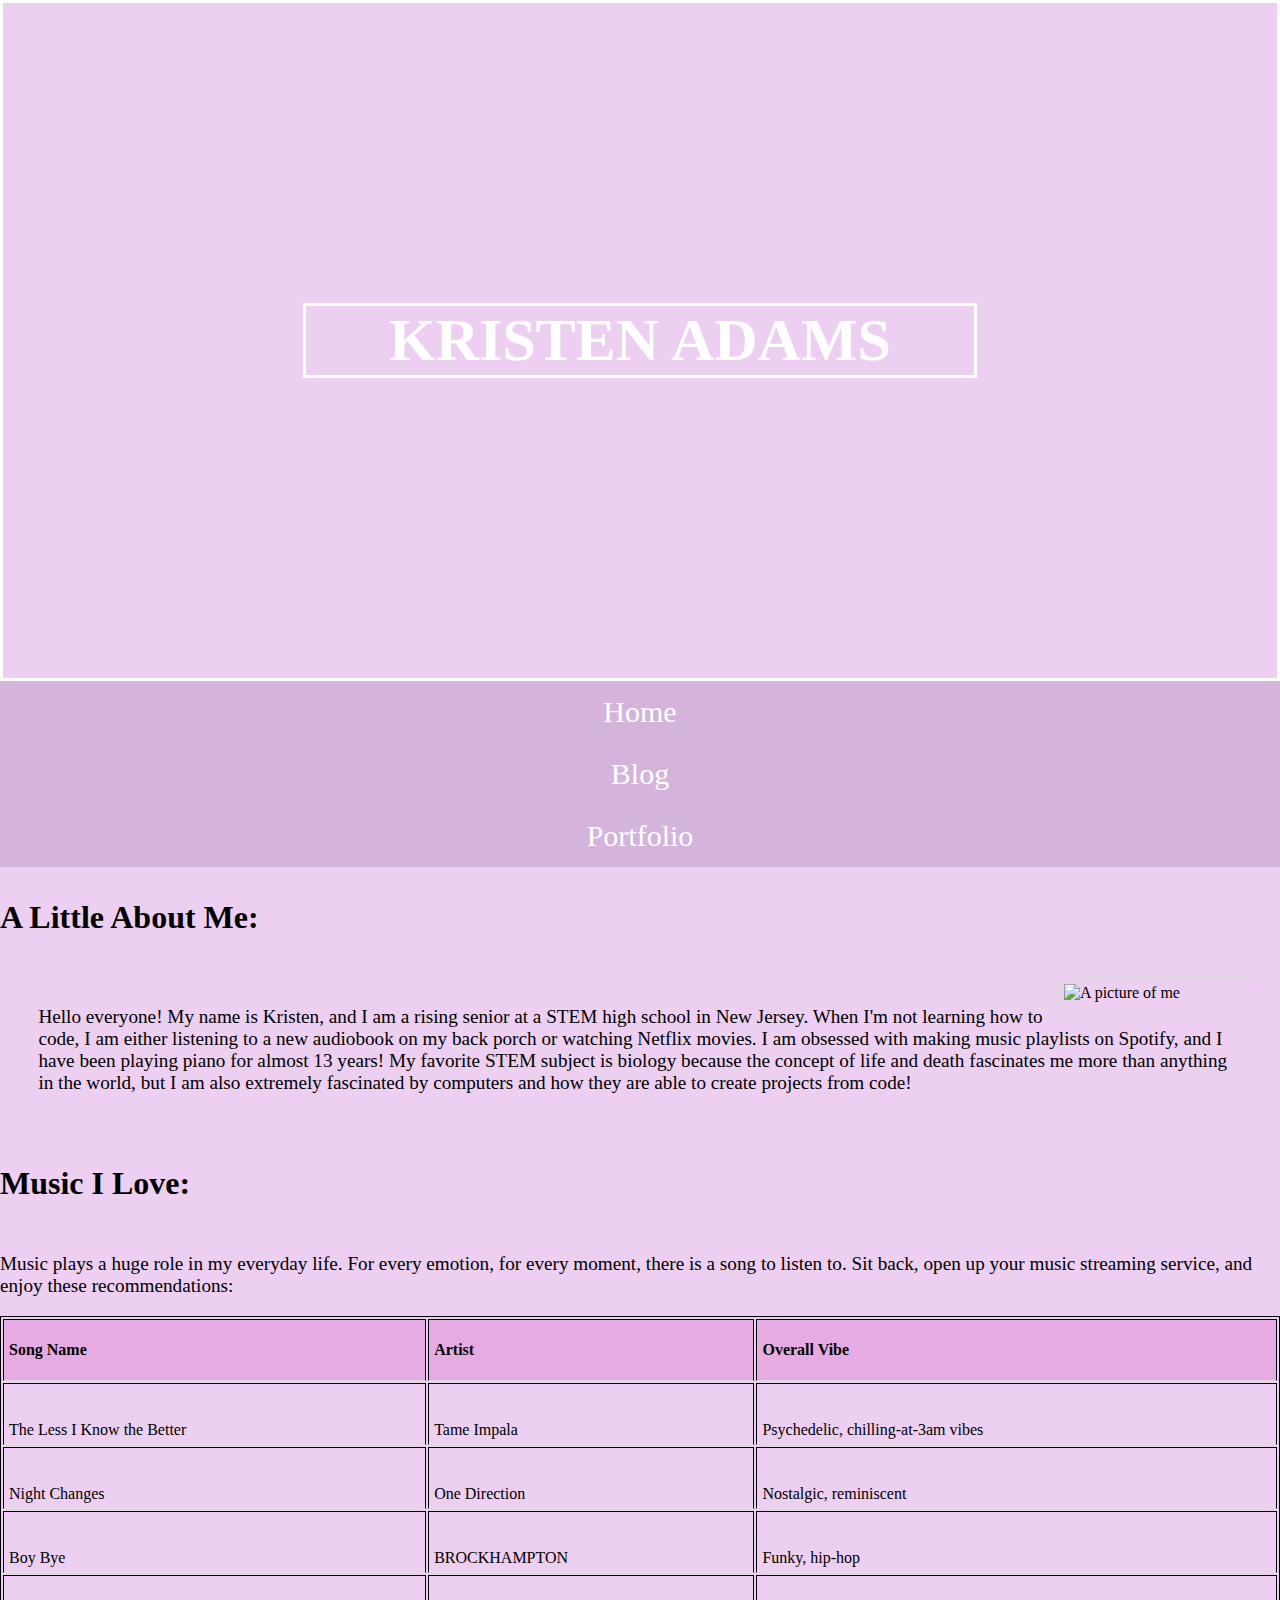
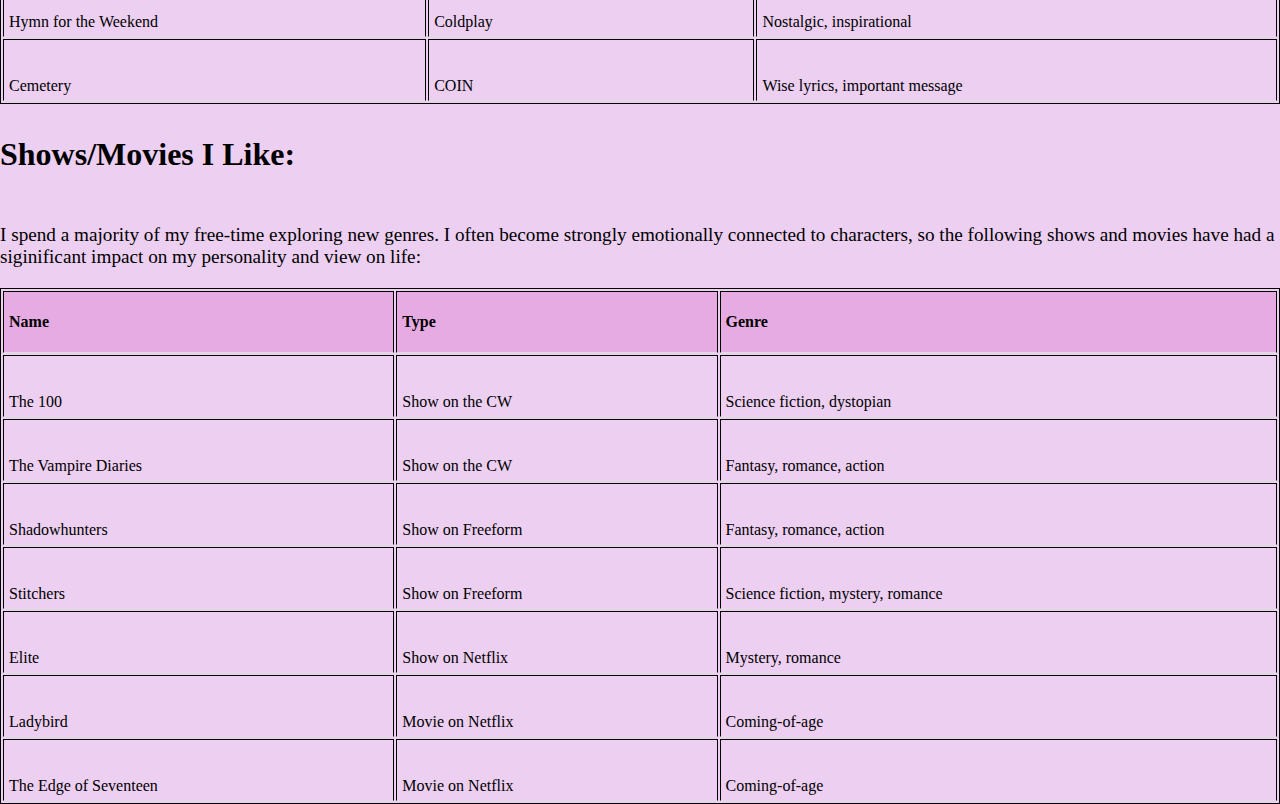
==== commit 6b4b4d14: "🛍🏐 Checkpoint ./index.html:20595765/9580 ./styles.css:20595765/622" ====
--- a/index.html
+++ b/index.html
@@ -39,7 +39,9 @@
         alt="A picture of me"
       />
 
-      <p >
+      <p
+        style="padding: 2em 2em 2em 2em; border-width: 2px; border-color: black;"
+      >
         Hello everyone! My name is Kristen, and I am a rising senior at a STEM
         high school in New Jersey. When I'm not learning how to code, I am
         either listening to a new audiobook on my back porch or watching Netflix
@@ -60,8 +62,8 @@
 
       <p>
         Music plays a huge role in my everyday life. For every emotion, for
-        every moment, there is a song to listen to. Enjoy my music
-        recommendations:
+        every moment, there is a song to listen to. Sit back, open up your music
+        streaming service, and enjoy these recommendations:
       </p>
       <table style="width:100%">
         <tr>
--- a/styles.css
+++ b/styles.css
@@ -70,8 +70,9 @@
   border-radius: 10%;
   padding: 5px;
   width: 200px;
-  margin-left: auto;
   flex-wrap: wrap;
+  float: right;
+  margin: 10px;
 }
 
 img:hover {
@@ -85,7 +86,7 @@
   display: flex;
   flex-direction: row;
   flex-wrap: wrap;
-  justify-content: space-around;
+  justify-content: space-between;
 }
 
 /* formatting tables on home page */
@@ -192,8 +193,3 @@
   font-family: 'Lora', serif;
 }
 
-.about {
-  style="padding: 2em 2em 2em 2em; border-width: 2px; border-color: black;" 
-  text-align: right;
-}
-
